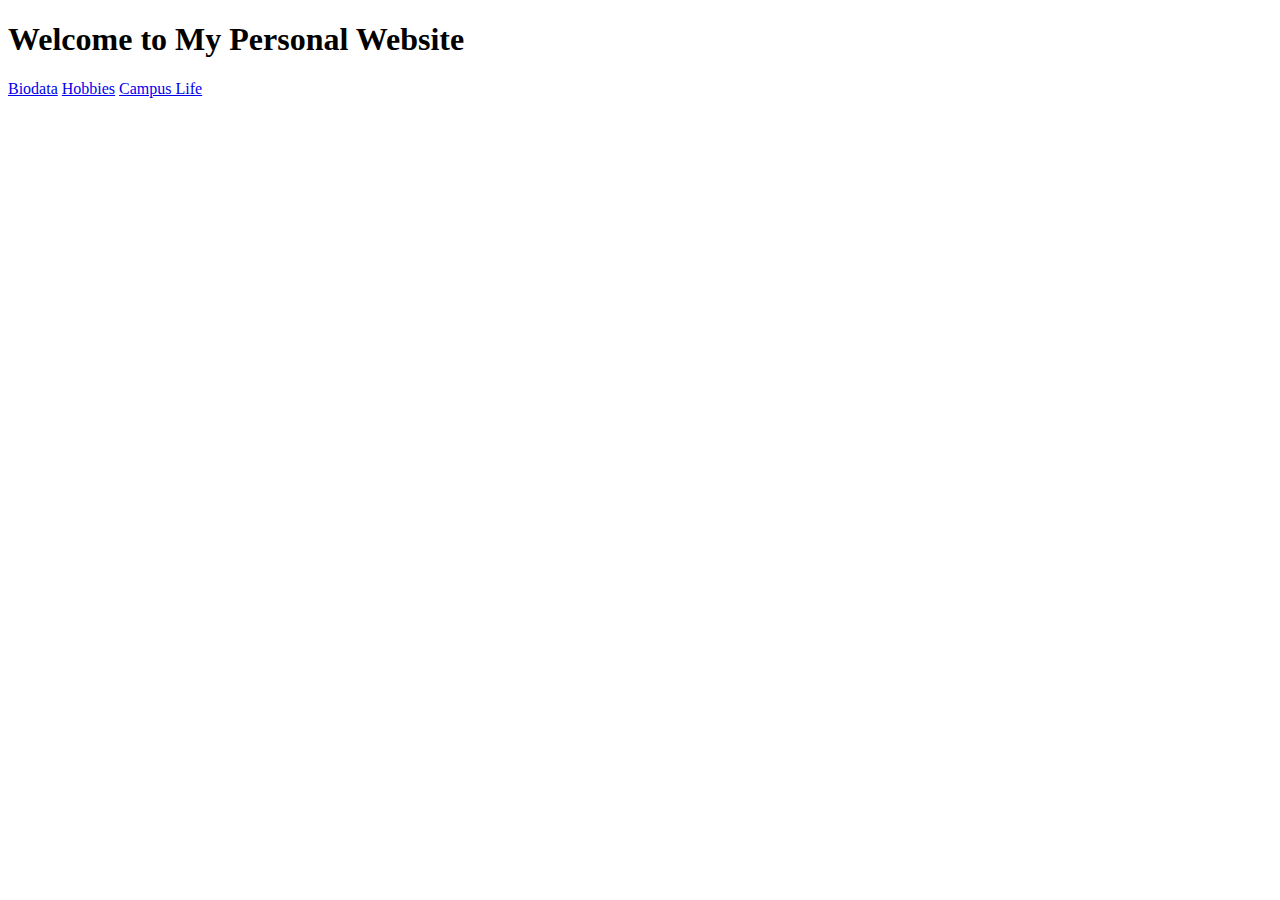
==== index.html @ 52e77ed8 "Initial commit with index.html" ====
<!DOCTYPE html>
<html lang="en">
<head>
    <meta charset="UTF-8">
    <meta name="viewport" content="width=device-width, initial-scale=1.0">
    <title>Personal Website</title>
    <link rel="stylesheet" href="style.css">
</head>
<body>
    <h1>Welcome to My Personal Website</h1>
    <div class="nav">
        <a href="biodata.html">Biodata</a>
        <a href="hobbies.html">Hobbies</a>
        <a href="campus_life.html">Campus Life</a>
    </div>
</body>
</html>
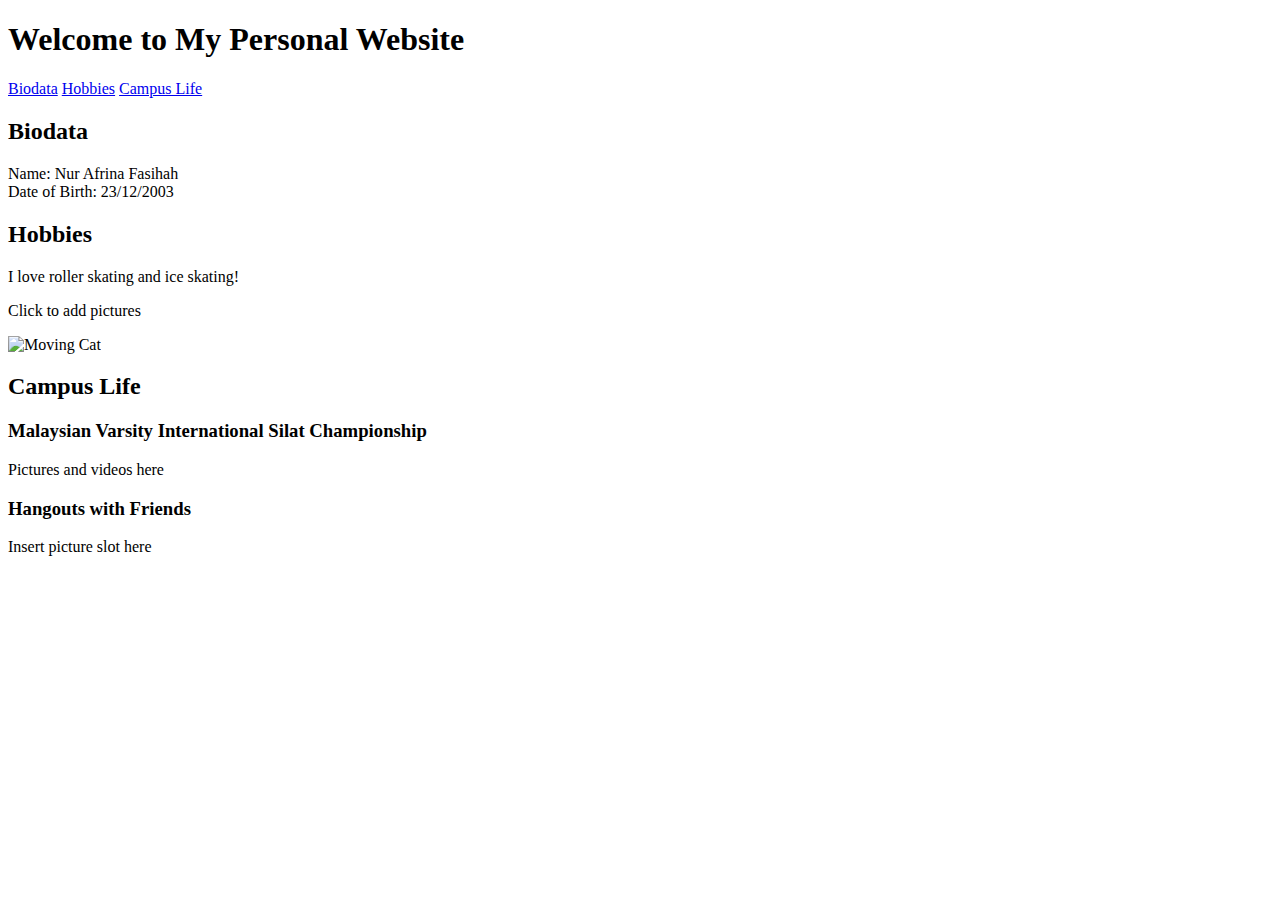
==== commit 43f14439: "Initial commit with index.html" ====
--- a/index.html
+++ b/index.html
@@ -4,14 +4,48 @@
     <meta charset="UTF-8">
     <meta name="viewport" content="width=device-width, initial-scale=1.0">
     <title>Personal Website</title>
-    <link rel="stylesheet" href="style.css">
+    <link rel="stylesheet" href="styles.css">
 </head>
 <body>
     <h1>Welcome to My Personal Website</h1>
     <div class="nav">
-        <a href="biodata.html">Biodata</a>
-        <a href="hobbies.html">Hobbies</a>
-        <a href="campus_life.html">Campus Life</a>
+        <a href="#biodata">Biodata</a>
+        <a href="#hobbies">Hobbies</a>
+        <a href="#campus-life">Campus Life</a>
     </div>
+
+    <!-- Biodata Section -->
+    <section id="biodata" class="biodata-container">
+        <h2>Biodata</h2>
+        <div class="biodata-item">Name: Nur Afrina Fasihah</div>
+        <div class="biodata-item">Date of Birth: 23/12/2003</div>
+        <!-- Additional biodata items... -->
+    </section>
+
+    <!-- Hobbies Section -->
+    <section id="hobbies" class="hobbies-container">
+        <h2>Hobbies</h2>
+        <p>I love roller skating and ice skating!</p>
+
+        <!-- Picture Slots -->
+        <div class="media-slot">
+            <p>Click to add pictures</p>
+        </div>
+
+        <!-- Moving Cat Animation -->
+        <div class="moving-cat">
+            <img src="cat.png" alt="Moving Cat">
+        </div>
+    </section>
+
+    <!-- Campus Life Section -->
+    <section id="campus-life" class="campus-life-container">
+        <h2>Campus Life</h2>
+        <h3>Malaysian Varsity International Silat Championship</h3>
+        <div class="media-slot">Pictures and videos here</div>
+
+        <h3>Hangouts with Friends</h3>
+        <div class="media-slot">Insert picture slot here</div>
+    </section>
 </body>
 </html>
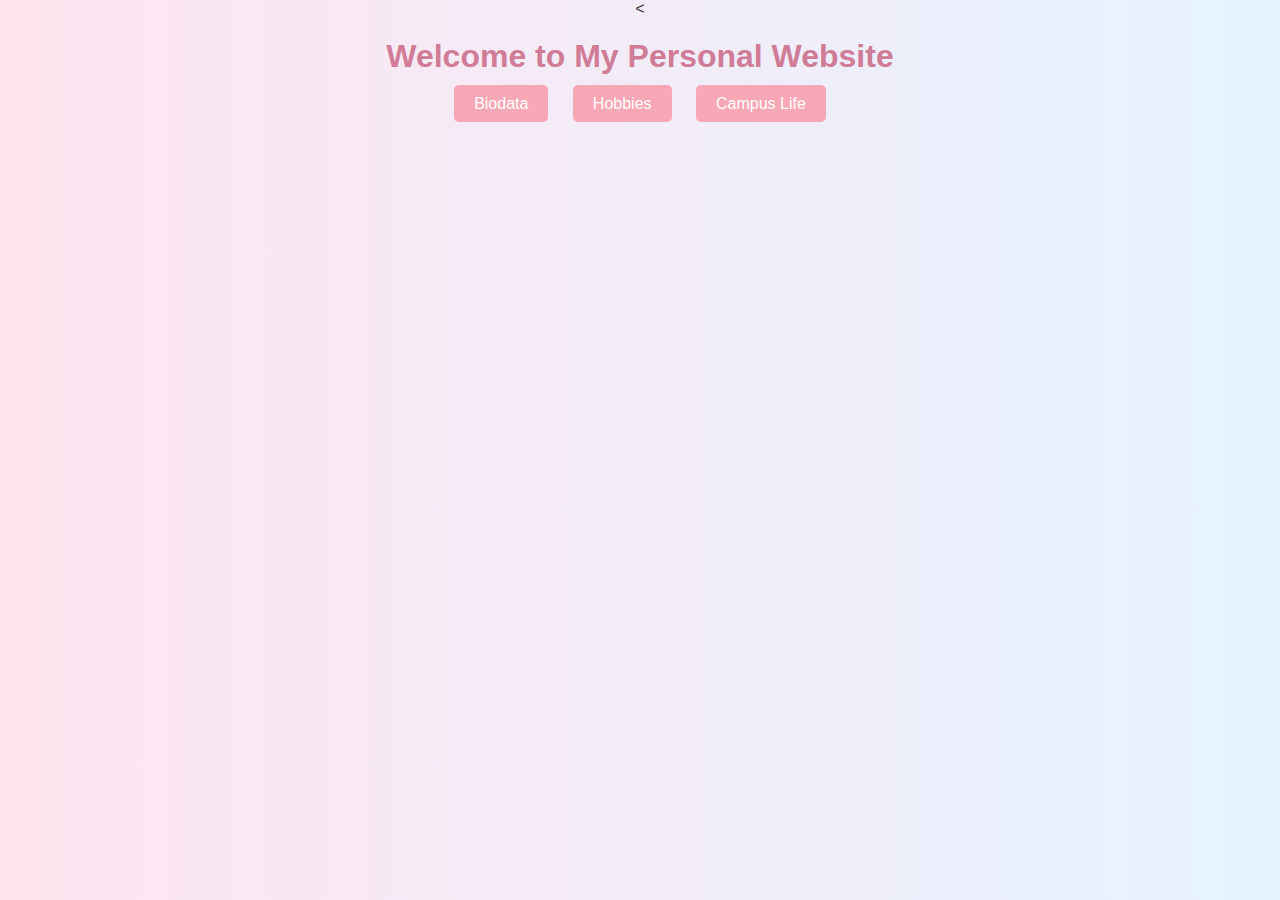
==== commit 421c94df: "Initial commit with index.html" ====
--- a/index.html
+++ b/index.html
@@ -1,51 +1,17 @@
-<!DOCTYPE html>
+<<!DOCTYPE html>
 <html lang="en">
 <head>
     <meta charset="UTF-8">
     <meta name="viewport" content="width=device-width, initial-scale=1.0">
     <title>Personal Website</title>
-    <link rel="stylesheet" href="styles.css">
+    <link rel="stylesheet" href="style.css">
 </head>
 <body>
     <h1>Welcome to My Personal Website</h1>
     <div class="nav">
-        <a href="#biodata">Biodata</a>
-        <a href="#hobbies">Hobbies</a>
-        <a href="#campus-life">Campus Life</a>
+        <a href="biodata.html">Biodata</a>
+        <a href="hobbies.html">Hobbies</a>
+        <a href="campus_life.html">Campus Life</a>
     </div>
-
-    <!-- Biodata Section -->
-    <section id="biodata" class="biodata-container">
-        <h2>Biodata</h2>
-        <div class="biodata-item">Name: Nur Afrina Fasihah</div>
-        <div class="biodata-item">Date of Birth: 23/12/2003</div>
-        <!-- Additional biodata items... -->
-    </section>
-
-    <!-- Hobbies Section -->
-    <section id="hobbies" class="hobbies-container">
-        <h2>Hobbies</h2>
-        <p>I love roller skating and ice skating!</p>
-
-        <!-- Picture Slots -->
-        <div class="media-slot">
-            <p>Click to add pictures</p>
-        </div>
-
-        <!-- Moving Cat Animation -->
-        <div class="moving-cat">
-            <img src="cat.png" alt="Moving Cat">
-        </div>
-    </section>
-
-    <!-- Campus Life Section -->
-    <section id="campus-life" class="campus-life-container">
-        <h2>Campus Life</h2>
-        <h3>Malaysian Varsity International Silat Championship</h3>
-        <div class="media-slot">Pictures and videos here</div>
-
-        <h3>Hangouts with Friends</h3>
-        <div class="media-slot">Insert picture slot here</div>
-    </section>
 </body>
 </html>
--- a/style.css
+++ b/style.css
@@ -0,0 +1,76 @@
+/* General Styles */
+body {
+    font-family: Arial, sans-serif;
+    background: linear-gradient(to right, #ffe5f0, #e5f3ff);
+    color: #333;
+    text-align: center;
+    margin: 0;
+    padding: 0;
+}
+
+h1 {
+    color: #d17c97;
+    font-size: 2em;
+    margin: 20px 0;
+}
+
+.nav a {
+    margin: 10px;
+    padding: 10px 20px;
+    color: #fff;
+    background-color: #f7a7b5;
+    text-decoration: none;
+    border-radius: 5px;
+}
+
+.nav a:hover {
+    background-color: #d17c97;
+}
+
+/* Container Styles */
+.biodata-container, .hobbies-container, .campus-life-container {
+    display: flex;
+    flex-direction: column;
+    align-items: center;
+    background-color: #fff;
+    border: 1px solid #ccc;
+    padding: 20px;
+    width: 80%;
+    margin: 20px auto;
+    border-radius: 10px;
+    box-shadow: 0 4px 8px rgba(0, 0, 0, 0.2);
+}
+
+.biodata-item {
+    margin: 10px 0;
+}
+
+/* Media Slot */
+.media-slot {
+    width: 100%;
+    height: 200px;
+    background-color: #dfefff;
+    display: flex;
+    justify-content: center;
+    align-items: center;
+    border-radius: 8px;
+    margin: 10px 0;
+}
+
+/* Moving Cat Animation */
+.moving-cat {
+    width: 100px;
+    position: relative;
+    animation: moveCat 3s infinite alternate;
+    margin: 20px 0;
+}
+
+.moving-cat img {
+    width: 100%;
+    border-radius: 50%;
+}
+
+@keyframes moveCat {
+    0% { transform: translateX(-10px); }
+    100% { transform: translateX(10px); }
+}
